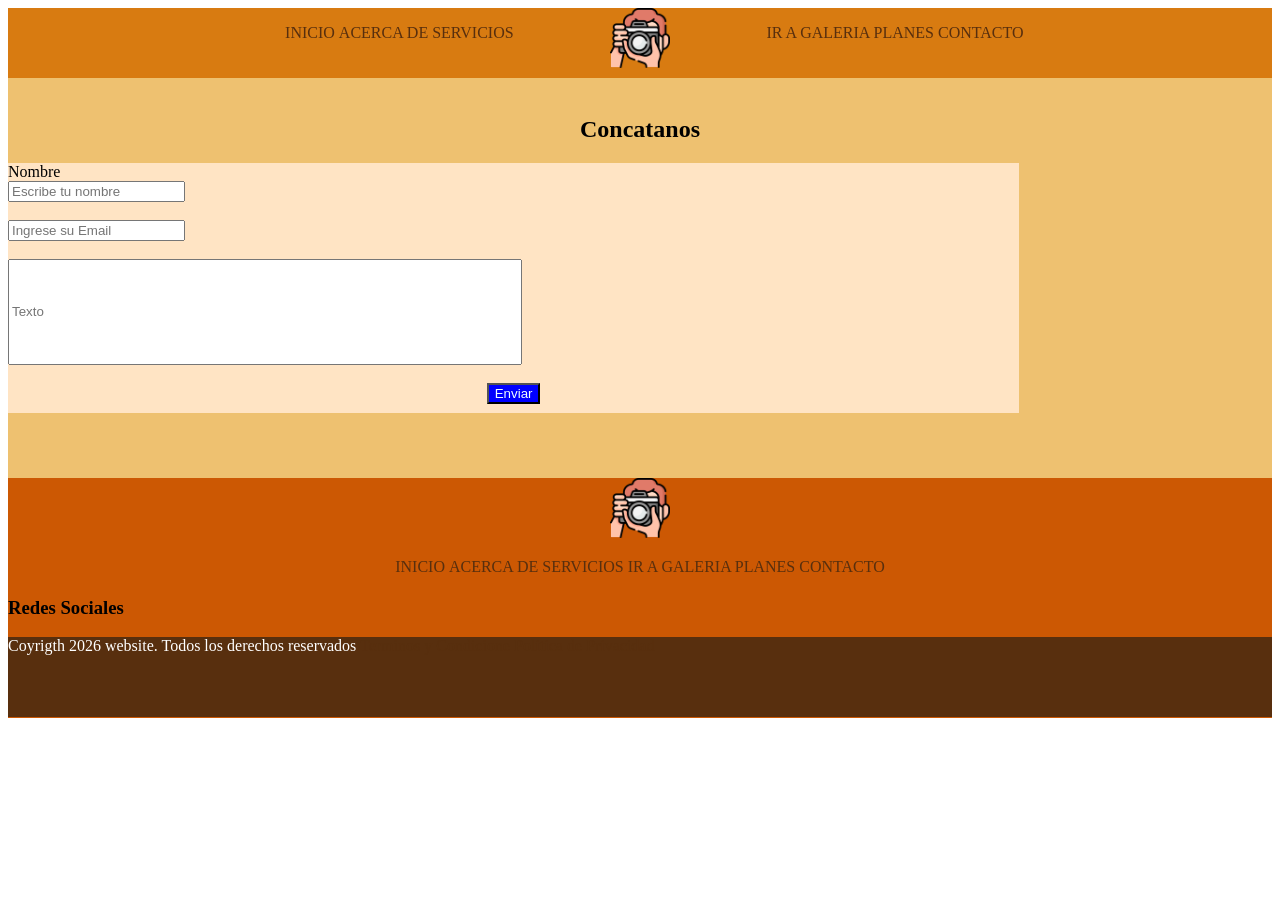
==== pages/contactos.html @ aacf3e7f "Add files via upload" ====
<!DOCTYPE html>
<html lang="en">
<head>
    <meta charset="UTF-8">
    <meta name="viewport" content="width=device-width, initial-scale=1.0">
    <title>contactos</title>
        <style>
           a {
            color : #582f0e;
            text-decoration: none;
           }
           ul {
            list-style: none;
            padding: 0%;
           }
           li{
            display: inline;
           }
           .nav1{
            text-align: right;
           }
           .nav2{
            text-align: left;
           }
           .m1{
            align-content: center;
           }
    </style>
</head>
<body>
    <nav style="background-color: #d87b11 ; width: 100%; height: 70px; ">
    <div style="width: 40%; float: left;"> <!-- Contenedor 1 -->
        <ul class="nav1">
            <li> 
                <a href="../index.html"> INICIO </a> 
            </li>
            <li>
                <a href="Acerca-de.html"> ACERCA DE</a>
            </li>
            <li>
                <a href="servicios.html"> SERVICIOS</a>
            </li>
        </ul>
    </div>

    <div style="width: 20%; float: left; text-align: center;"> <!-- Contenedor 2 -->
        <img src="../Img/fotografo.png" alt="Logo" style="width: 60px;">
    </div>
    
    <div style="width: 40%; float: left;" > <!-- Contenedor 3 -->
        <ul class="nav2">
            <li>
                <a href="Galeria.html">IR A GALERIA</a>
            </li>
            <li>
                <a href="planes.html">PLANES</a>
            </li>
            <li>
                <a href="contactos.html">CONTACTO</a>
            </li>
        </ul>
    </div>   
    </nav>
    
    <main style="background-color: #EEC170; width: 100%; height: 400px;">
        <section>
                <div style="text-align: center;">
                    <br>
                    <h2> Concatanos </h2>
                </div>
                
                <div style="background-color: bisque; width: 80%; height: 250px;">
                    <form action="">
                    <label for=""> Nombre </label>
                    <br>
                    <input type="text" placeholder="Escribe tu nombre">
                    <br>
                    <br>
                    <input type="email" placeholder="Ingrese su Email">
                    <br>
                    <br>
                    <input type="text" placeholder="Texto"  style="height: 100px; width: 50%;">
                    <br>
                    <br>
                    <center>
                    <button style="background-color: blue; color: azure;" type="submit"> Enviar </button>
                    </center>
                </form>
                </div>

        </section>
    </main>

    <footer style="background-color: #cc5803; width: 100%; height: 240px   ;">
    <div>

        <div style="text-align: center;">
            <img src="../Img/fotografo.png" alt="Logo" style="width: 60px;">
        </div>

        <div>
            <nav style="width: 100%; height: 20px; ">
                    <ul  class= "nav1" style="text-align: center;">
                        <li> 
                            <a href="../index.html"> INICIO </a> 
                        </li>
                        <li>
                            <a href="Acerca-de.html"> ACERCA DE</a>
                        </li>
                        <li>
                            <a href="servicios.html"> SERVICIOS</a>
                        </li>
                        <li>
                            <a href="Galeria.html">IR A GALERIA</a>
                        </li>
                        <li>
                            <a href="planes.html">PLANES</a>
                        </li>
                        <li>
                            <a href="contactos.html">CONTACTO</a>
                        </li>
                    </ul>
            </nav> 
        </div>
        <div>
        <h3>Redes Sociales</h3>
        </div>
    </div>  
        <div style="background-color: #582f0e; height: 80px;">
            <p style="display: inline; color: white;"> Coyrigth 2026 website. Todos los derechos reservados</p>
            <a href=""> Terminos y Condicione</a>
            <a href=""> Politica de Privacidad</a>
        </div>
     </footer>
</body>
</html>
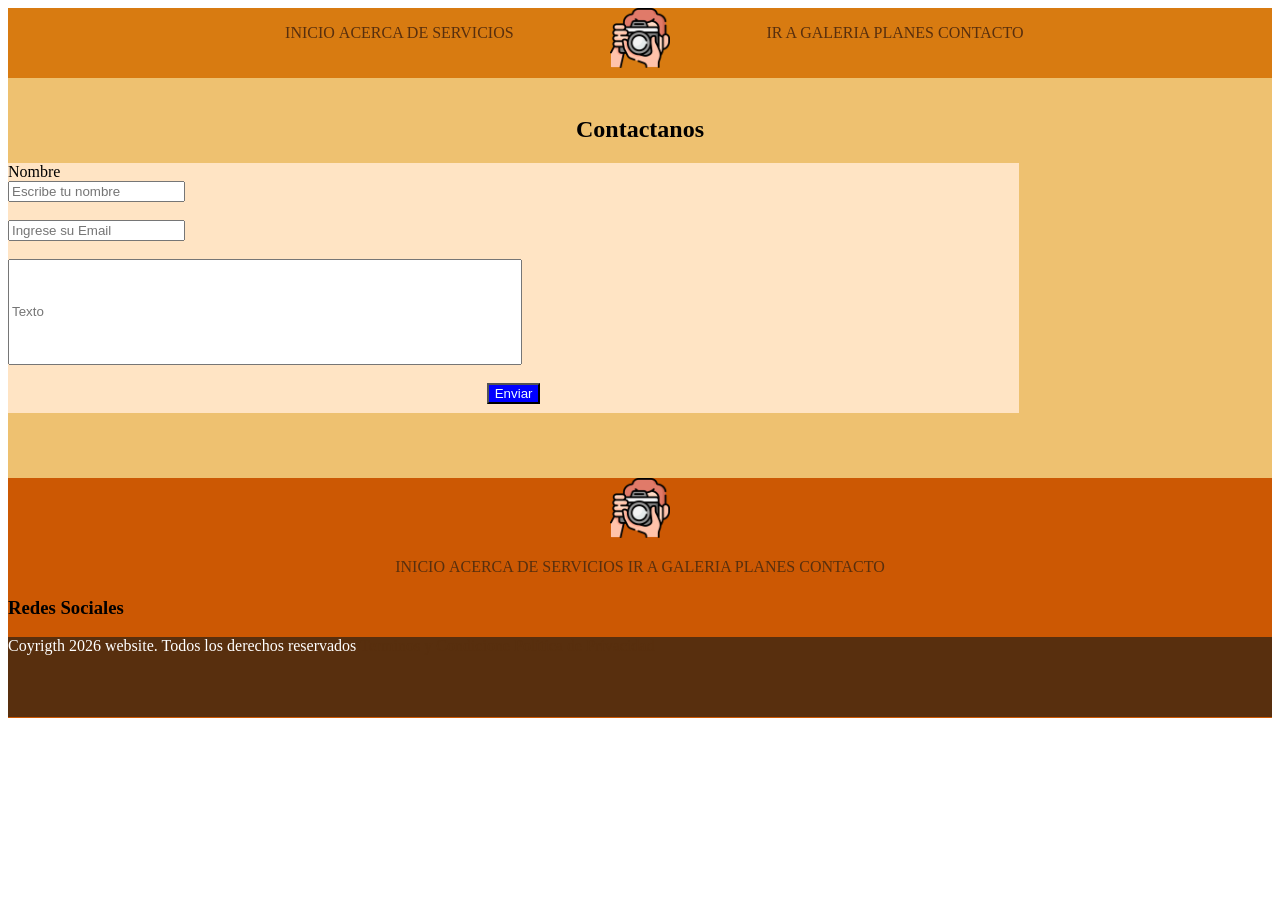
==== commit a7e432f0: "Add files via upload" ====
--- a/pages/contactos.html
+++ b/pages/contactos.html
@@ -66,7 +66,7 @@
         <section>
                 <div style="text-align: center;">
                     <br>
-                    <h2> Concatanos </h2>
+                    <h2> Contactanos </h2>
                 </div>
                 
                 <div style="background-color: bisque; width: 80%; height: 250px;">
